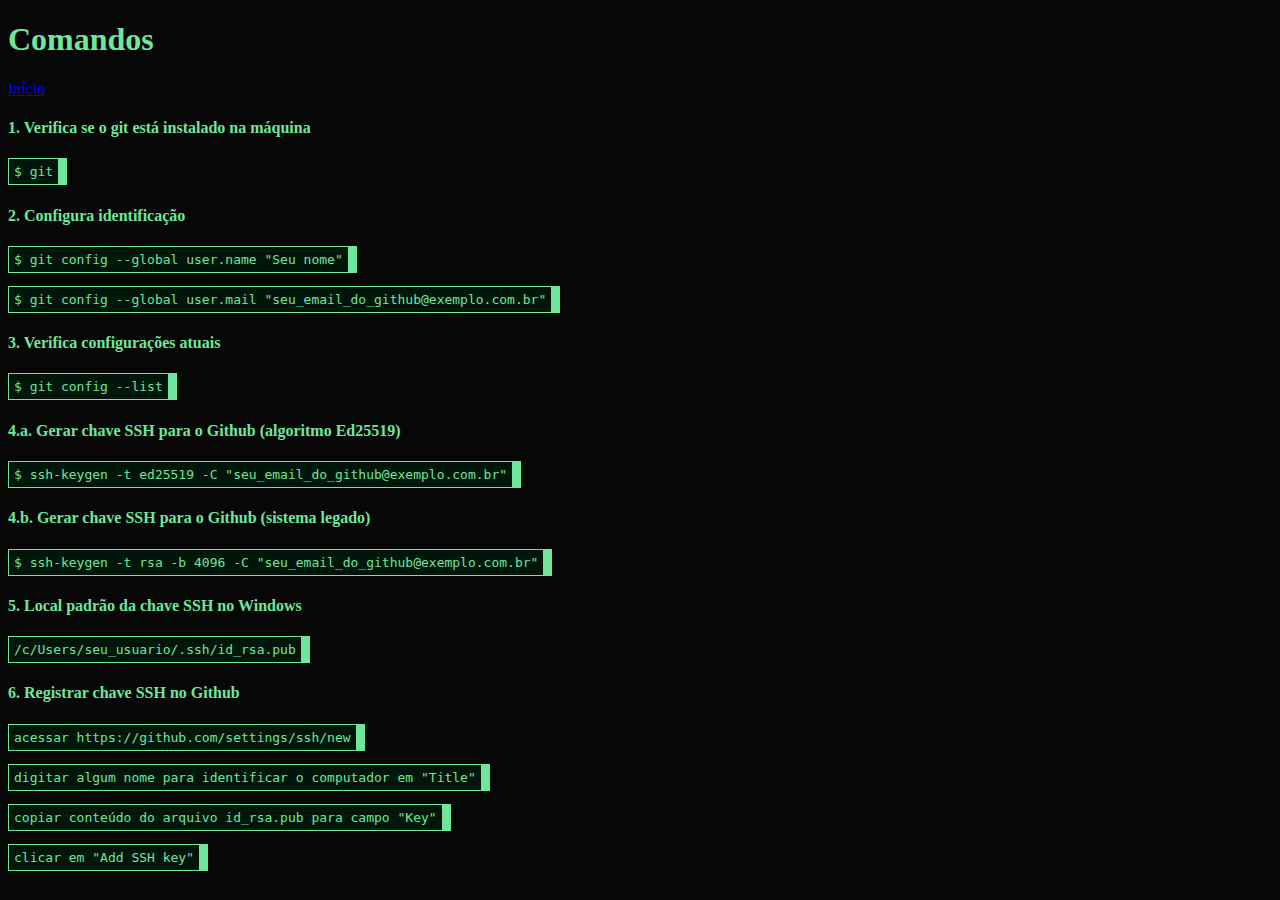
==== comandos.html @ 4d7e9483 "Páginas index e comandos" ====
<!DOCTYPE html>
<html lang="en">

<head>
    <meta charset="UTF-8">
    <meta http-equiv="X-UA-Compatible" content="IE=edge">
    <meta name="viewport" content="width=device-width, initial-scale=1.0">
    <link rel="stylesheet" href="styles.css">
    <title>Configuração inicial</title>
</head>

<body>

<div>
    <h1>Comandos</h1>
    <a href="index.html">Início</a>
</div>

    <div class="container">
        <div class="typewriter">
        
        
        <h4>1. Verifica se o git está instalado na máquina</h1>
        <pre><code>$ git</code></pre>
        
        <h4>2. Configura identificação</h1>
        <pre><code>$ git config --global user.name "Seu nome"</code></pre>
        <pre><code>$ git config --global user.mail "seu_email_do_github@exemplo.com.br"</code></pre>
        
        <h4>3. Verifica configurações atuais</h1>
        <pre><code>$ git config --list</code></pre>
        
        <h4>4.a. Gerar chave SSH para o Github (algoritmo Ed25519)</h1>
        <pre><code>$ ssh-keygen -t ed25519 -C "seu_email_do_github@exemplo.com.br"</code></pre>
        
        <h4>4.b. Gerar chave SSH para o Github (sistema legado)</h1>
        <pre><code>$ ssh-keygen -t rsa -b 4096 -C "seu_email_do_github@exemplo.com.br"</code></pre>
        
        <h4>5. Local padrão da chave SSH no Windows</h1>
        <pre><code>/c/Users/seu_usuario/.ssh/id_rsa.pub</code></pre>
        
        <h4>6. Registrar chave SSH no Github</h1>
        <pre><code>acessar https://github.com/settings/ssh/new</code></pre>
        <pre><code>digitar algum nome para identificar o computador em "Title"</code></pre>
        <pre><code>copiar conteúdo do arquivo id_rsa.pub para campo "Key"</code></pre>
        <pre><code>clicar em "Add SSH key"</code></pre>
        
        </div>
    </div>

</body>

</html>
---- styles.css ----
:root {
    --main-color:rgb(111, 230, 156);
    --background-color: rgb(0, 22, 10);
    --secondary-color:#06c;
}

body {
    background-color: rgb(7, 7, 7);
    font-family: Calibri;
    color: var(--main-color);
  }

  h4 {
    color: #6fe69c;
    font-weight: bold;
  }
  p {
   color: #6fe69c;
  }

  pre code {
    background-color: var(--background-color);
    /*color: rgb(111, 230, 156);*/
    border: 1px solid var(--main-color);
    display: block;
    padding: 5px;
    max-width: min-content;
  }

/* DEMO-SPECIFIC STYLES */
.typewriter code{

    overflow: hidden;
    border-right: .70em solid rgb(111, 230, 156);
    white-space: nowrap;

    width: min-content;
    animation: typing 3.0s steps(60) forwards;
  }

  .container {
    display: inline-block;

  }
  
/* The typing effect */
  @keyframes typing {
    from { width: 0}
    to { width: 100%}
  }
  
/* The typewriter cursor effect */
  @keyframes blink-caret {
    from, to { border-color: transparent }
    50% { border-color: orange }
  }
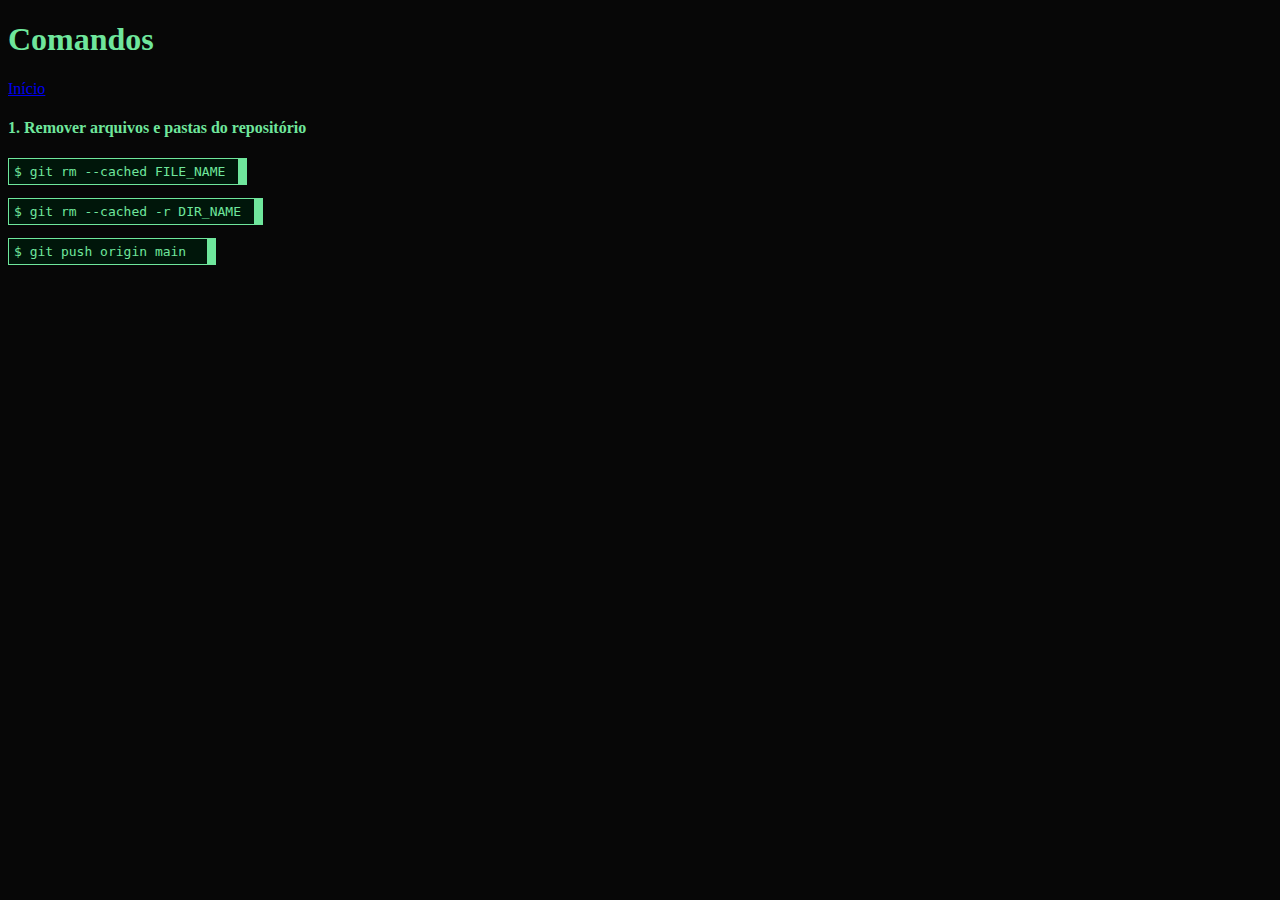
==== commit cfb72ca0: "página do java adicionada" ====
--- a/comandos.html
+++ b/comandos.html
@@ -6,48 +6,22 @@
     <meta http-equiv="X-UA-Compatible" content="IE=edge">
     <meta name="viewport" content="width=device-width, initial-scale=1.0">
     <link rel="stylesheet" href="styles.css">
-    <title>Configuração inicial</title>
+    <title>Comandos</title>
 </head>
-
 <body>
-
 <div>
     <h1>Comandos</h1>
     <a href="index.html">Início</a>
 </div>
-
     <div class="container">
-        <div class="typewriter">
+        <div class="typewriter">      
         
-        
-        <h4>1. Verifica se o git está instalado na máquina</h1>
-        <pre><code>$ git</code></pre>
-        
-        <h4>2. Configura identificação</h1>
-        <pre><code>$ git config --global user.name "Seu nome"</code></pre>
-        <pre><code>$ git config --global user.mail "seu_email_do_github@exemplo.com.br"</code></pre>
-        
-        <h4>3. Verifica configurações atuais</h1>
-        <pre><code>$ git config --list</code></pre>
-        
-        <h4>4.a. Gerar chave SSH para o Github (algoritmo Ed25519)</h1>
-        <pre><code>$ ssh-keygen -t ed25519 -C "seu_email_do_github@exemplo.com.br"</code></pre>
-        
-        <h4>4.b. Gerar chave SSH para o Github (sistema legado)</h1>
-        <pre><code>$ ssh-keygen -t rsa -b 4096 -C "seu_email_do_github@exemplo.com.br"</code></pre>
-        
-        <h4>5. Local padrão da chave SSH no Windows</h1>
-        <pre><code>/c/Users/seu_usuario/.ssh/id_rsa.pub</code></pre>
-        
-        <h4>6. Registrar chave SSH no Github</h1>
-        <pre><code>acessar https://github.com/settings/ssh/new</code></pre>
-        <pre><code>digitar algum nome para identificar o computador em "Title"</code></pre>
-        <pre><code>copiar conteúdo do arquivo id_rsa.pub para campo "Key"</code></pre>
-        <pre><code>clicar em "Add SSH key"</code></pre>
+        <h4>1. Remover arquivos e pastas do repositório</h1>
+        <pre><code>$ git rm --cached FILE_NAME </code></pre>
+        <pre><code>$ git rm --cached -r DIR_NAME </code></pre>
+        <pre><code>$ git push origin main  </code></pre>
         
         </div>
     </div>
-
 </body>
-
 </html>--- a/styles.css
+++ b/styles.css
@@ -32,7 +32,7 @@
 
     overflow: hidden;
     border-right: .70em solid rgb(111, 230, 156);
-    white-space: nowrap;
+    /*white-space: nowrap;*/
 
     width: min-content;
     animation: typing 3.0s steps(60) forwards;
